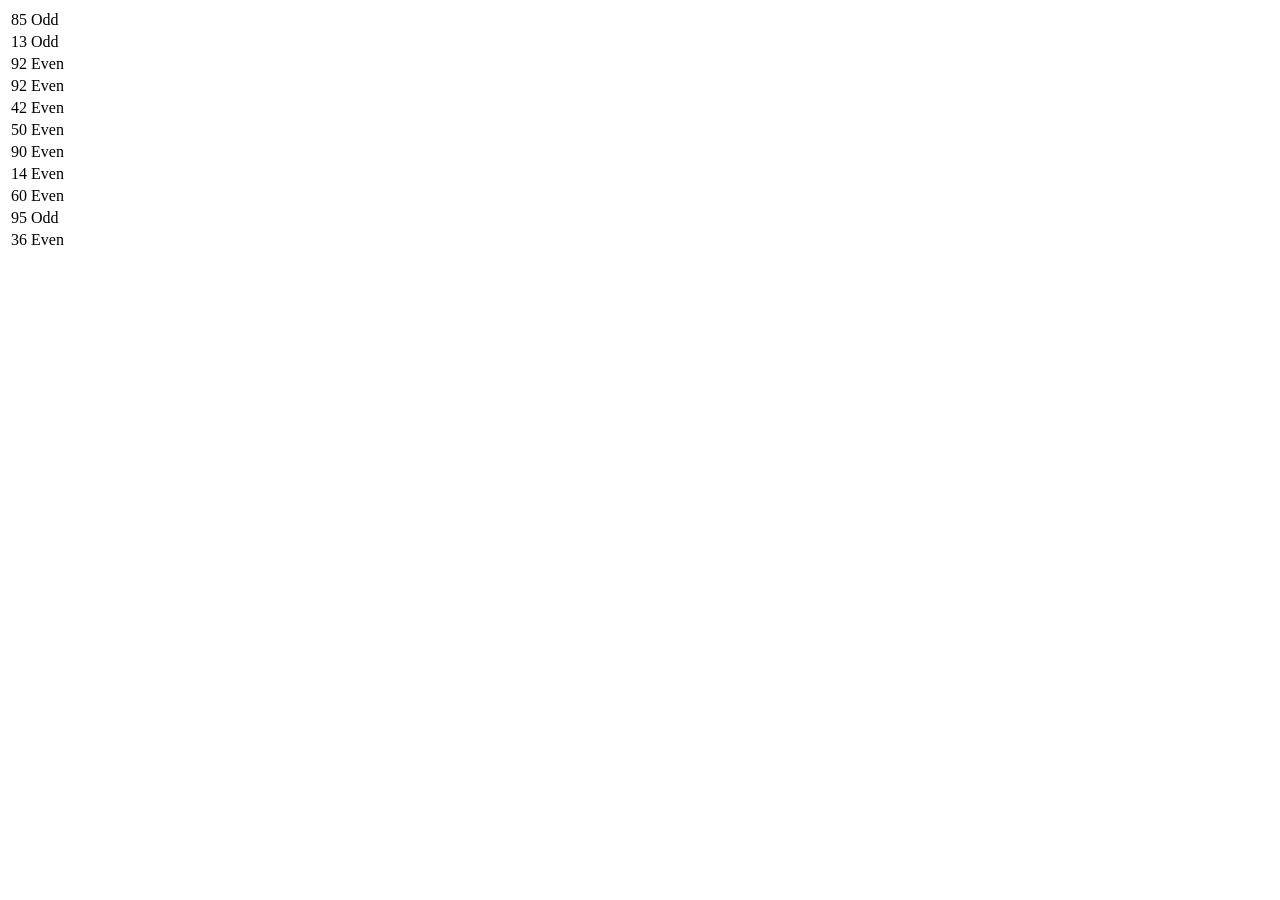
==== index.html @ 4e92cfe1 "initial commit" ====
<!DOCTYPE html>
<html lang="en"> 
	<head>
		<title></title>
		<meta charset="UTF-8">
		<link rel="stylesheet" href="style.css" type="text/stylesheet">
	</head>
	<body>
		<table id="numberTable">
		</table>
		<script type="text/javascript" src="script.js"></script>
	</body>
</html>
---- style.css ----
td {
	width: 10%;
	height: 4rem;
	border: 2px solid black;
	text-align: center;
	line-height: 3rem;
}

tr{
	width: 100%;
}

table{
	width: 50%;
	margin: 0 auto;
}
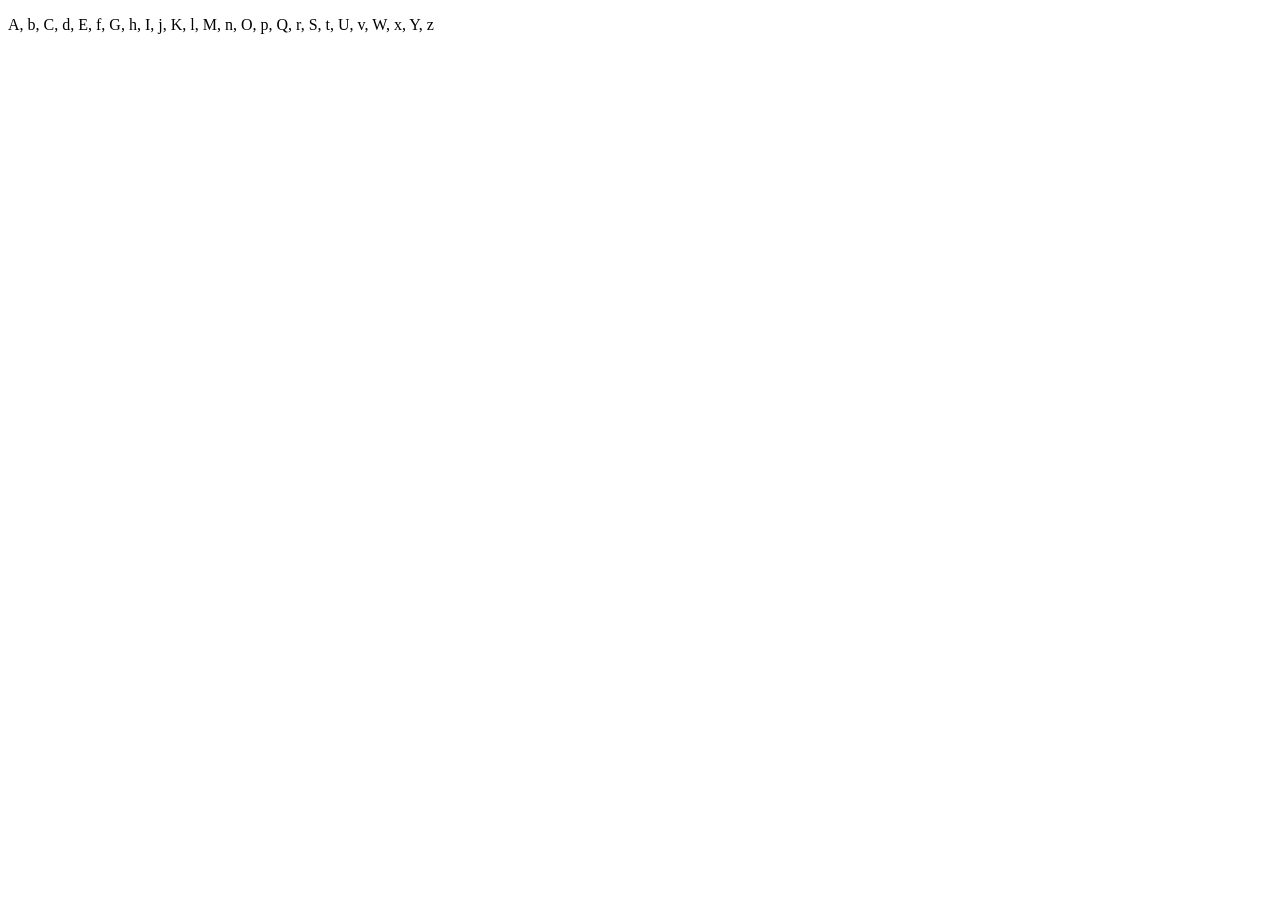
==== commit cb7ed38e: "Creating a branch with just the alphabet project" ====
--- a/index.html
+++ b/index.html
@@ -5,9 +5,8 @@
 		<meta charset="UTF-8">
 		<link rel="stylesheet" href="style.css" type="text/stylesheet">
 	</head>
-	<body>
-		<table id="numberTable">
-		</table>
+	<body>	
+		<p id="alphabet"></p>
 		<script type="text/javascript" src="script.js"></script>
 	</body>
 </html>
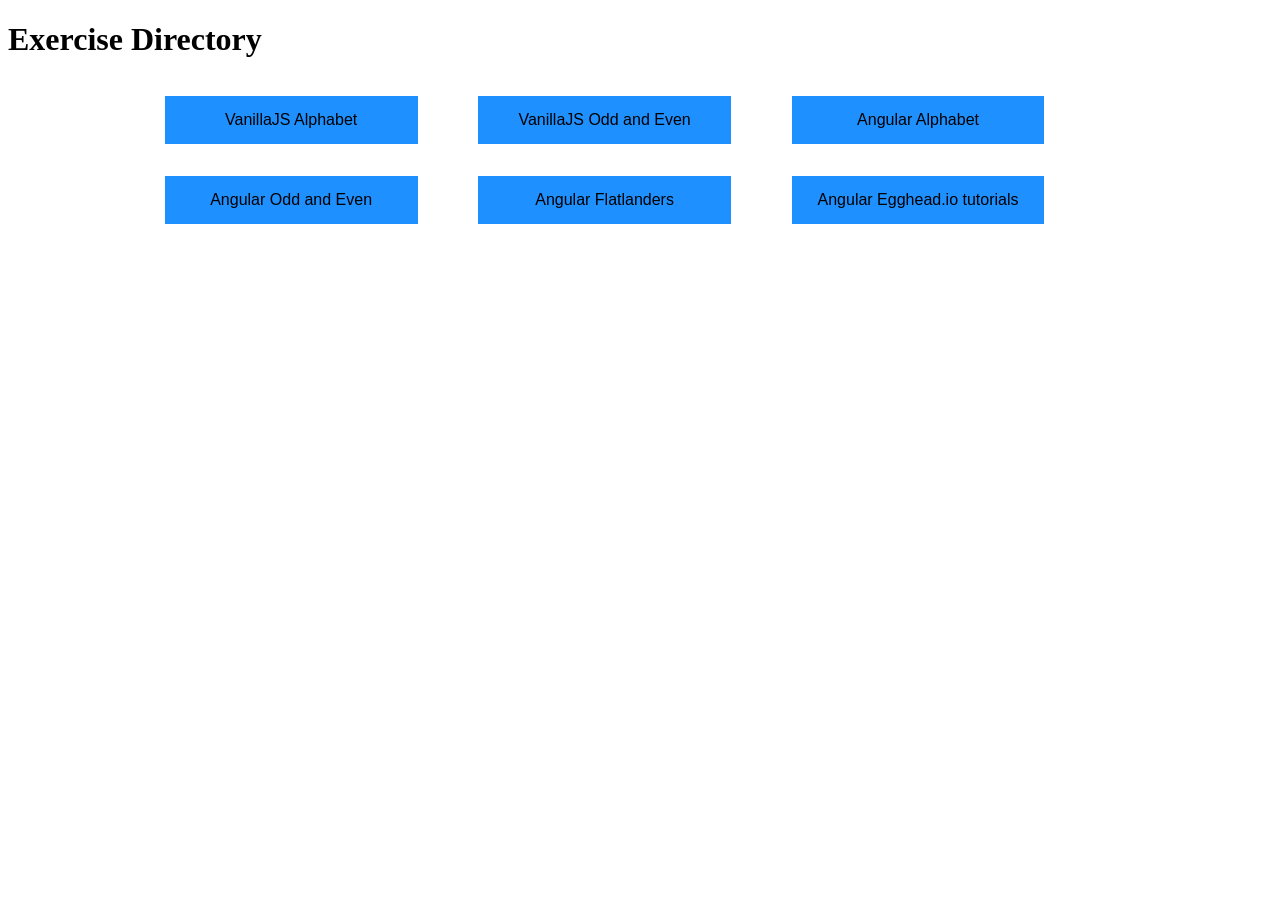
==== commit 0040c6dd: "added a few other exercises I've been working on locally.  Also added grunt-nodestatic so I can serv" ====
--- a/index.html
+++ b/index.html
@@ -1,12 +1,19 @@
 <!DOCTYPE html>
 <html lang="en"> 
 	<head>
-		<title></title>
+		<title>Exercise Directory</title>
 		<meta charset="UTF-8">
-		<link rel="stylesheet" href="style.css" type="text/stylesheet">
+		<link rel="stylesheet" type="text/css" href="stylesheets/style.css">
 	</head>
-	<body>	
-		<p id="alphabet"></p>
-		<script type="text/javascript" src="script.js"></script>
+	<body>
+		<h1>Exercise Directory</h1>
+		<div id="buttonWrap" class="clear">
+			<a href="VanillaJS_Alphabet/index.html"><button>VanillaJS Alphabet</button></a>
+			<a href="VanillaJS_OddandEven/index.html"><button>VanillaJS Odd and Even</button></a>
+			<a href="Angular_Alphabet/index.html"><button>Angular Alphabet</button></a>
+			<a href="Angular_OddandEven/index.html"><button>Angular Odd and Even</button></a>
+			<a href="Angular_Flatlanders/index.html"><button>Angular Flatlanders</button></a>
+			<a href="Angular_EggheadTutorials/index.html"><button>Angular Egghead.io tutorials</button></a>
+		</div>
 	</body>
 </html>
--- a/stylesheets/style.css
+++ b/stylesheets/style.css
@@ -0,0 +1,28 @@
+.clear:after {
+	display: table;
+	clear: both;
+	content: "";
+}
+
+div#buttonWrap{
+	width: 80%;
+	margin: 0 auto;
+}
+
+button {
+	width: 25%;
+	height: 3rem;
+	margin: 1rem 3%;
+	float: left;
+
+	line-height: 2.5rem;
+	text-align: center;
+	font-size: 1rem;
+
+	border: none;
+	background-color: dodgerBlue;
+}
+
+button:hover{
+	background-color: lightblue;
+}
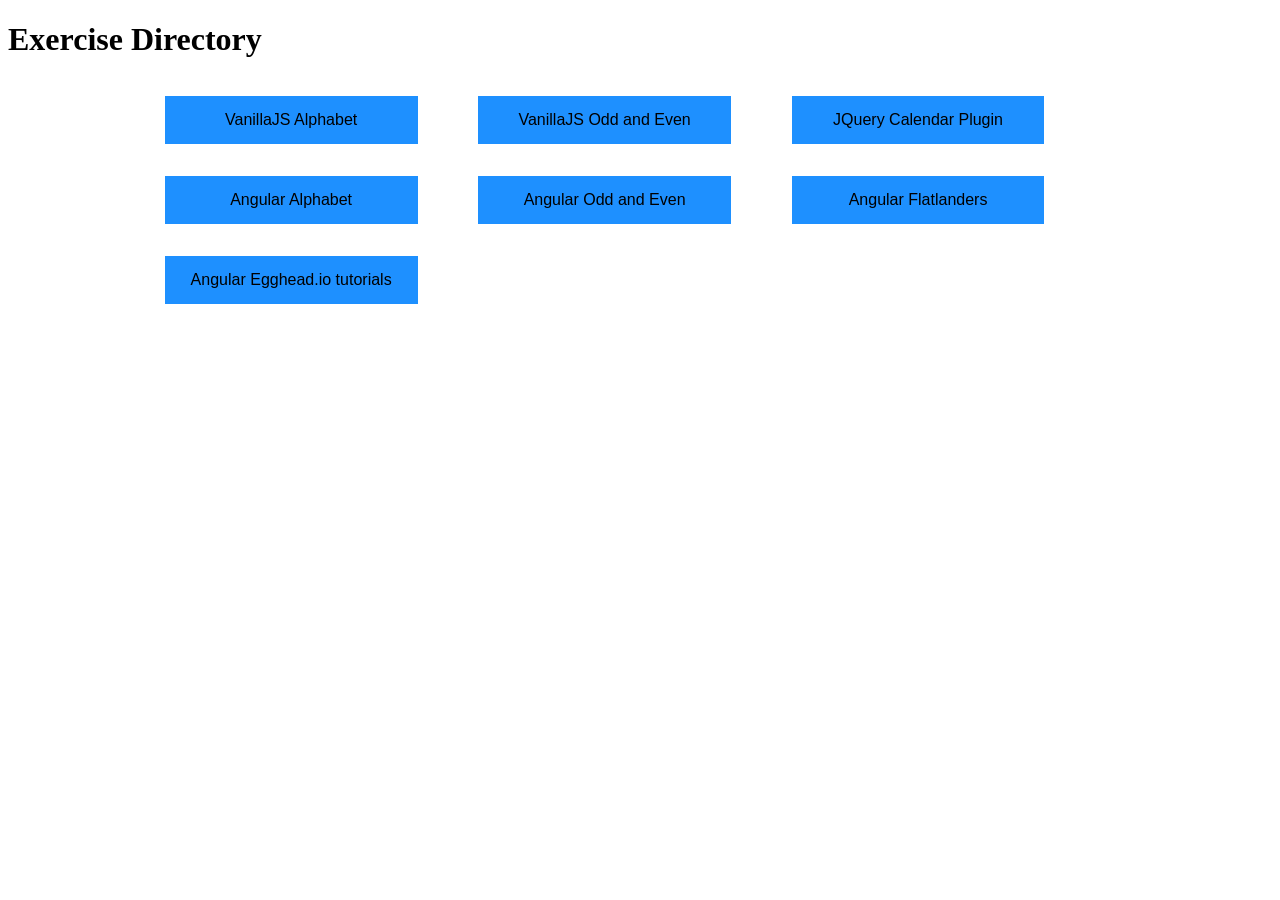
==== commit b0dbbf6e: "added JQuery plugin project, and did a good amount more in the egghead.io subdirectory" ====
--- a/index.html
+++ b/index.html
@@ -10,6 +10,7 @@
 		<div id="buttonWrap" class="clear">
 			<a href="VanillaJS_Alphabet/index.html"><button>VanillaJS Alphabet</button></a>
 			<a href="VanillaJS_OddandEven/index.html"><button>VanillaJS Odd and Even</button></a>
+			<a href="JQuery_Calendar/index.html"><button>JQuery Calendar Plugin</button></a>
 			<a href="Angular_Alphabet/index.html"><button>Angular Alphabet</button></a>
 			<a href="Angular_OddandEven/index.html"><button>Angular Odd and Even</button></a>
 			<a href="Angular_Flatlanders/index.html"><button>Angular Flatlanders</button></a>
--- a/stylesheets/style.css
+++ b/stylesheets/style.css
@@ -25,4 +25,8 @@
 
 button:hover{
 	background-color: lightblue;
+}
+
+button.home{
+	float: none;
 }
